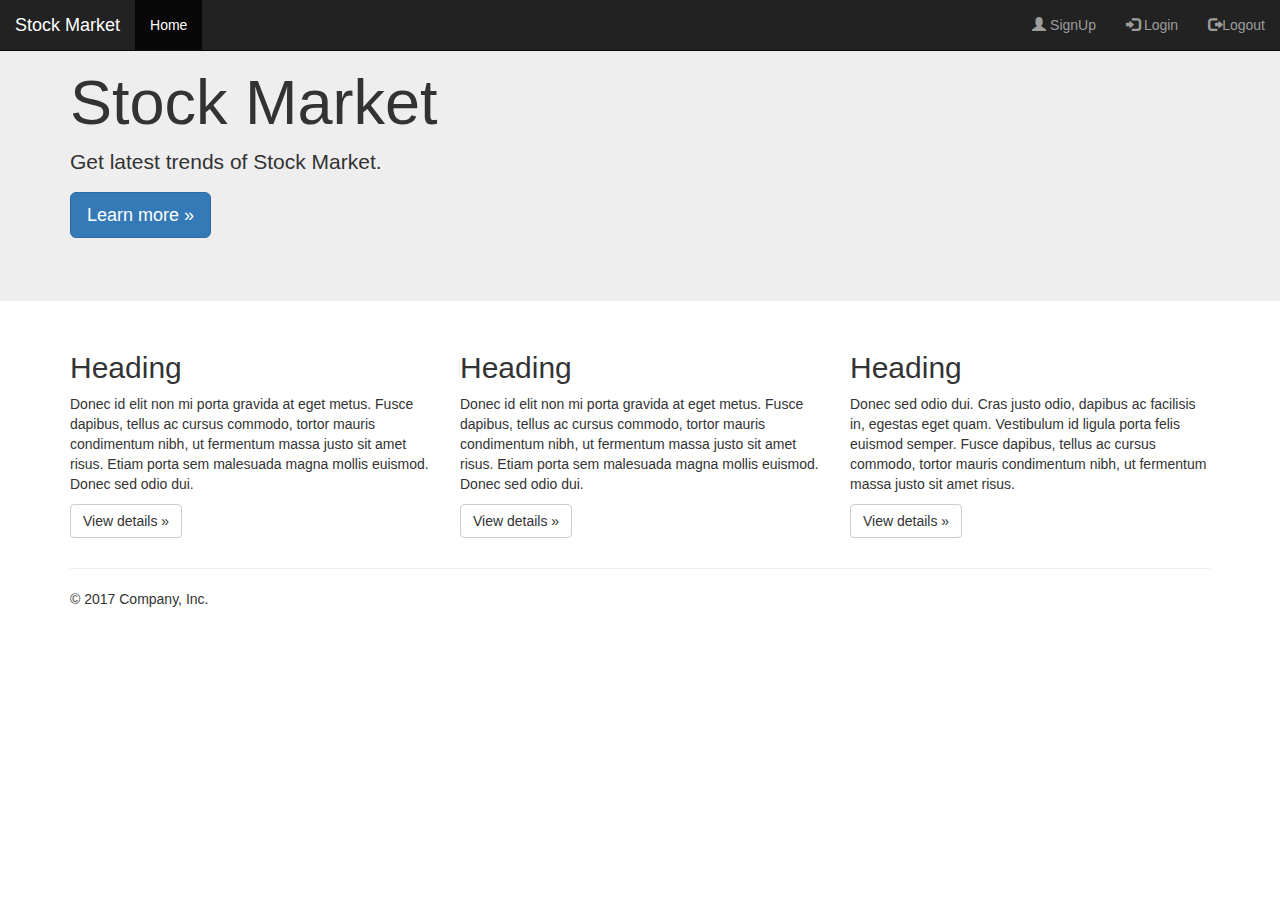
==== market_html/index.html @ 24293a19 "Adding initial files" ====
<!DOCTYPE html>
<html lang="en">
  <head>
    <meta charset="utf-8">
    <meta http-equiv="X-UA-Compatible" content="IE=edge">
    <meta name="viewport" content="width=device-width, initial-scale=1">
    <!-- The above 3 meta tags *must* come first in the head; any other head content must come *after* these tags -->
    <meta name="description" content="">
    <meta name="author" content="">
    <link rel="icon" href="img/favicon.ico">
    <title>Stack Market</title>
    <!-- Bootstrap core CSS -->
    <link href="css/bootstrap.css" rel="stylesheet">

    <!-- IE10 viewport hack for Surface/desktop Windows 8 bug -->
    <link href="css/ie10-viewport-bug-workaround.css" rel="stylesheet">

    <!-- Custom styles for this template -->
    <link href="custom.css" rel="stylesheet">

    <!-- Just for debugging purposes. Don't actually copy these 2 lines! -->
    <!--[if lt IE 9]><script src="../../assets/js/ie8-responsive-file-warning.js"></script><![endif]-->
    <script src="js/ie-emulation-modes-warning.js"></script>

    <!-- HTML5 shim and Respond.js for IE8 support of HTML5 elements and media queries -->
    <!--[if lt IE 9]>
      <script src="https://oss.maxcdn.com/html5shiv/3.7.3/html5shiv.min.js"></script>
      <script src="https://oss.maxcdn.com/respond/1.4.2/respond.min.js"></script>
    <![endif]-->
  </head>

  <body>

		<nav class="navbar navbar-inverse navbar-fixed-top">
  	  <div class="container-fluid">
    		<div class="navbar-header">
    		  <a class="navbar-brand" href="index.html">Stock Market</a>
    		</div>
        <!-- Right side -->
      	<ul class="nav navbar-nav">
      	  <li class="active"><a href="dashboard.html">Home</a></li>
      	</ul>
        <!-- left side -->
      	<ul class="nav navbar-nav navbar-right">
      	  <li><a href="#" data-toggle="modal" data-target="#signup"><span class="glyphicon glyphicon-user"></span> SignUp</a></li>
      	  <li><a href="#" data-toggle="modal" data-target="#login"><span class="glyphicon glyphicon-log-in"></span> Login</a></li>
          <li><a href="#"><span class="glyphicon glyphicon-log-out"></span>Logout</a></li>
      	</ul>
  	  </div>
	  </nav>

    <!-- Modal -->
    <div id="login" class="modal fade" role="dialog">
      <div class="modal-dialog">

      <!-- Modal content-->
      <div class="modal-content">
        <div class="modal-header">
          <button type="button" class="close" data-dismiss="modal">&times;</button>
          <h4 class="modal-title">Login</h4>
        </div>
          <div class="modal-body">
            <form>
              <div class="form-group">
              <label for="username">Username :</label>
              <input type="text" class="form-control" id="username">
              </div>
              <div class="form-group">
              <label for="pwd">Password:</label>
              <input type="password" class="form-control" id="pwd">
              </div>
              <div class="checkbox">
              <label><input type="checkbox"> Remember me</label>
              </div>
              <button type="submit" class="btn btn-default">Submit</button>
            </form>
          </div>
        <div class="modal-footer">
          <button type="button" class="btn btn-default" data-dismiss="modal">Close</button>
        </div>
      </div>

      </div>
    </div>


		<!-- Modal -->
		<div id="signup" class="modal fade" role="dialog">
		  <div class="modal-dialog">

			<!-- Modal content-->
			<div class="modal-content">
			  <div class="modal-header">
				<button type="button" class="close" data-dismiss="modal">&times;</button>
				<h4 class="modal-title">Sign Up</h4>
			  </div>
			  <div class="modal-body">
				<form method="post" action="<?php echo base_url();?>users/register">
					 <div class="form-group">
					 <label>First Name*</label>
					 <input type="text" class="form-control" name="first_name" placeholder="Enter First Name">
					</div>
					<div class="form-group">
					 <label>Last Name*</label>
					 <input type="text" class="form-control" name="last_name" placeholder="Enter Last Name">
					</div>
					<div class="form-group">
					 <label>Email Id*</label>
					 <input type="email" class="form-control" name="email" placeholder="Enter Email Id">
					</div>
					<div class="form-group">
					 <label>Username*</label>
					 <input type="text" class="form-control" name="username" placeholder="Enter Username">
					</div>
					<div class="form-group">
					 <label>Password*</label>
					 <input type="password" class="form-control" name="password" placeholder="Enter Password">
					</div>
					<div class="form-group">
					 <label>Confirm Password*</label>
					 <input type="password" class="form-control" name="password2" placeholder="Enter Password">
					</div>
					<button name="submit" type="submit" class="btn btn-primary">Submit</button>
				</form>
			  </div>
			  <div class="modal-footer">
				<button type="button" class="btn btn-default" data-dismiss="modal">Close</button>
			  </div>
			</div>

		  </div>
		</div>


    <!-- Main jumbotron for a primary marketing message or call to action -->
    <div id="main" class="jumbotron">
      <div class="container">
        <h1>Stock Market</h1>
        <p>Get latest trends of Stock Market.</p>
        <p><a class="btn btn-primary btn-lg" href="#" role="button">Learn more &raquo;</a></p>
      </div>
    </div>

    <div class="container">
      <!-- Example row of columns -->
      <div class="row">
        <div class="col-md-4">
          <h2>Heading</h2>
          <p>Donec id elit non mi porta gravida at eget metus. Fusce dapibus, tellus ac cursus commodo, tortor mauris condimentum nibh, ut fermentum massa justo sit amet risus. Etiam porta sem malesuada magna mollis euismod. Donec sed odio dui. </p>
          <p><a class="btn btn-default" href="#" role="button">View details &raquo;</a></p>
        </div>
        <div class="col-md-4">
          <h2>Heading</h2>
          <p>Donec id elit non mi porta gravida at eget metus. Fusce dapibus, tellus ac cursus commodo, tortor mauris condimentum nibh, ut fermentum massa justo sit amet risus. Etiam porta sem malesuada magna mollis euismod. Donec sed odio dui. </p>
          <p><a class="btn btn-default" href="#" role="button">View details &raquo;</a></p>
       </div>
        <div class="col-md-4">
          <h2>Heading</h2>
          <p>Donec sed odio dui. Cras justo odio, dapibus ac facilisis in, egestas eget quam. Vestibulum id ligula porta felis euismod semper. Fusce dapibus, tellus ac cursus commodo, tortor mauris condimentum nibh, ut fermentum massa justo sit amet risus.</p>
          <p><a class="btn btn-default" href="#" role="button">View details &raquo;</a></p>
        </div>
      </div>

      <hr>

      <footer>
        <p>&copy; 2017 Company, Inc.</p>
      </footer>
    </div> <!-- /container -->






    <!-- Bootstrap core JavaScript
    ================================================== -->
    <!-- Placed at the end of the document so the pages load faster -->
    <script src="js/jquery.js"></script>
    <script>window.jQuery || document.write('<script src="js/jquery.js"><\/script>')</script>
    <script src="js/bootstrap.js"></script>
    <!-- IE10 viewport hack for Surface/desktop Windows 8 bug -->
    <script src="js/ie10-viewport-bug-workaround.js"></script>
  </body>
</html>
---- market_html/css/ie10-viewport-bug-workaround.css ----
/*!
 * IE10 viewport hack for Surface/desktop Windows 8 bug
 * Copyright 2014-2015 Twitter, Inc.
 * Licensed under MIT (https://github.com/twbs/bootstrap/blob/master/LICENSE)
 */

/*
 * See the Getting Started docs for more information:
 * http://getbootstrap.com/getting-started/#support-ie10-width
 */
@-ms-viewport     { width: device-width; }
@-o-viewport      { width: device-width; }
@viewport         { width: device-width; }
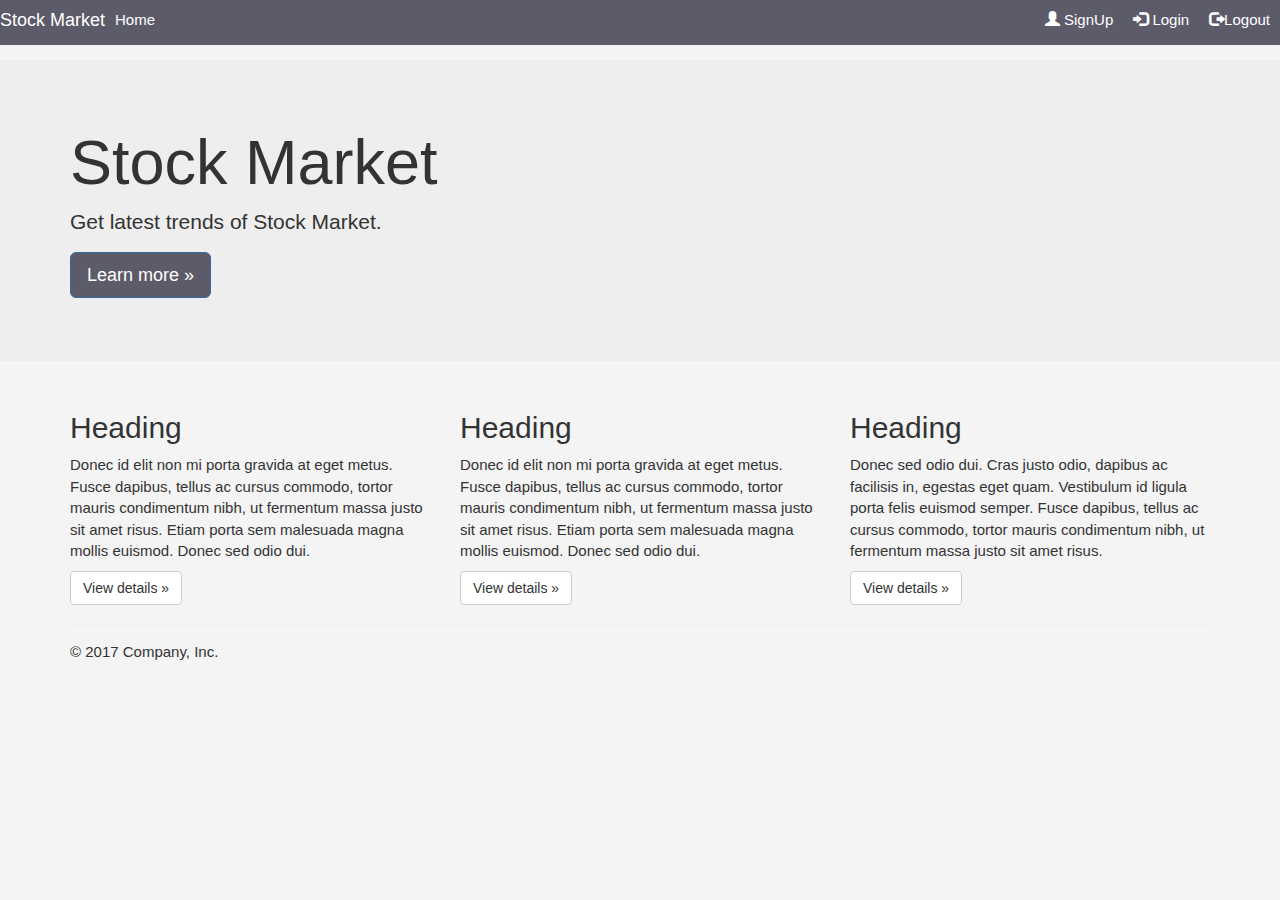
==== commit b0b09a6c: "adding extra forms" ====
--- a/market_html/index.html
+++ b/market_html/index.html
@@ -17,7 +17,7 @@
     <link href="css/ie10-viewport-bug-workaround.css" rel="stylesheet">
 
     <!-- Custom styles for this template -->
-    <link href="custom.css" rel="stylesheet">
+    <link href="css/custom.css" rel="stylesheet">
 
     <!-- Just for debugging purposes. Don't actually copy these 2 lines! -->
     <!--[if lt IE 9]><script src="../../assets/js/ie8-responsive-file-warning.js"></script><![endif]-->
--- a/market_html/css/custom.css
+++ b/market_html/css/custom.css
@@ -0,0 +1,153 @@
+body {
+  padding-top: 60px;
+  background: #f4f4f4;
+  font-size: 15px;
+}
+
+a{
+	color:$5c5b69;
+}
+
+ul{
+	padding:0;
+	margin:0;
+	list-style:none;
+}
+/*
+ * Horizontal line
+ */
+hr{
+	margin:10px 0 15px 0;
+}
+
+h3{
+	margin-bottom:5px;
+}
+
+/*
+*	NavBar Customization
+*/
+
+.navbar{
+	height:45px !important;
+	background:#5c5b69;
+	border:0;
+	margin-bottom:30px;
+}
+
+.navbar-inverse .navbar-nav > li > a, .navbar-inverse .navbar-brand{
+	color: #fff !important;
+}
+
+.navbar a:hover, .navbar li.active a{
+	background:none !important;
+}
+
+.navbar-brand{
+	padding:10px 0 0 00;
+	color:#fff;
+}
+
+.navbar-nav > li > a{
+	padding:10px 10px 0 10px;
+}
+
+.block{
+	background:#fff;
+	border-radius:5px;
+	padding: 15px 20px;
+	margin-bottom:20px;
+}
+
+/*
+ * Scroll bar to menu
+ */
+.main-col{
+	overflow: auto;
+}
+
+.main-col h1{
+	font-size:22px;
+	margin:5px 0 0 0;
+	padding:0;
+}
+
+.main-col h4{
+	font-size:16px;
+	margin:5px 0 0 0;
+	padding:0;
+	color:#aaa;
+}
+
+.sidebar .block h3{
+	margin: 0 0 10px 0;
+	padding-bottom:10px;
+	border-bottom:#eee solid 1px;
+}
+
+.topic{
+	border-bottom:#eee solid 1px;
+	margin-bottom:10px;
+	padding:10px;
+}
+
+
+.topic-content{
+	width:100%;
+}
+
+img.avatar{
+	width:100%;
+}
+
+a.list-group-item.active, a.list-group-item.active:hover, a.list-group-item.active:focus{
+	background:#5c5b69;
+	border-radius:0;
+}
+
+.list-group-item{
+
+	border:0;
+}
+
+#main-topic{
+	background:#f4f4f4;
+	padding:10px;
+}
+
+.user-info{
+	border:#ddd solid 1px;
+	padding:5px;
+	overflow:hidden;
+	font-size:13px;
+}
+
+
+.user-info img{
+	display:block;
+	margin-bottom:5px;
+}
+
+.user-info ul{
+	list-style:none;
+	margin:10px 0 0 5px;
+}
+
+.user-info li{
+	line-height:1.6em;
+}
+
+.btn-primary{
+	background:#5c5b69;
+}
+.imgdesc{
+  display : inline-block;
+}
+
+#imgdesc{
+  border-style: solid;
+  border-color:#34495E;
+  border-radius: 10px;
+  border-width: 1px;
+  margin-bottom: 20px;
+  }
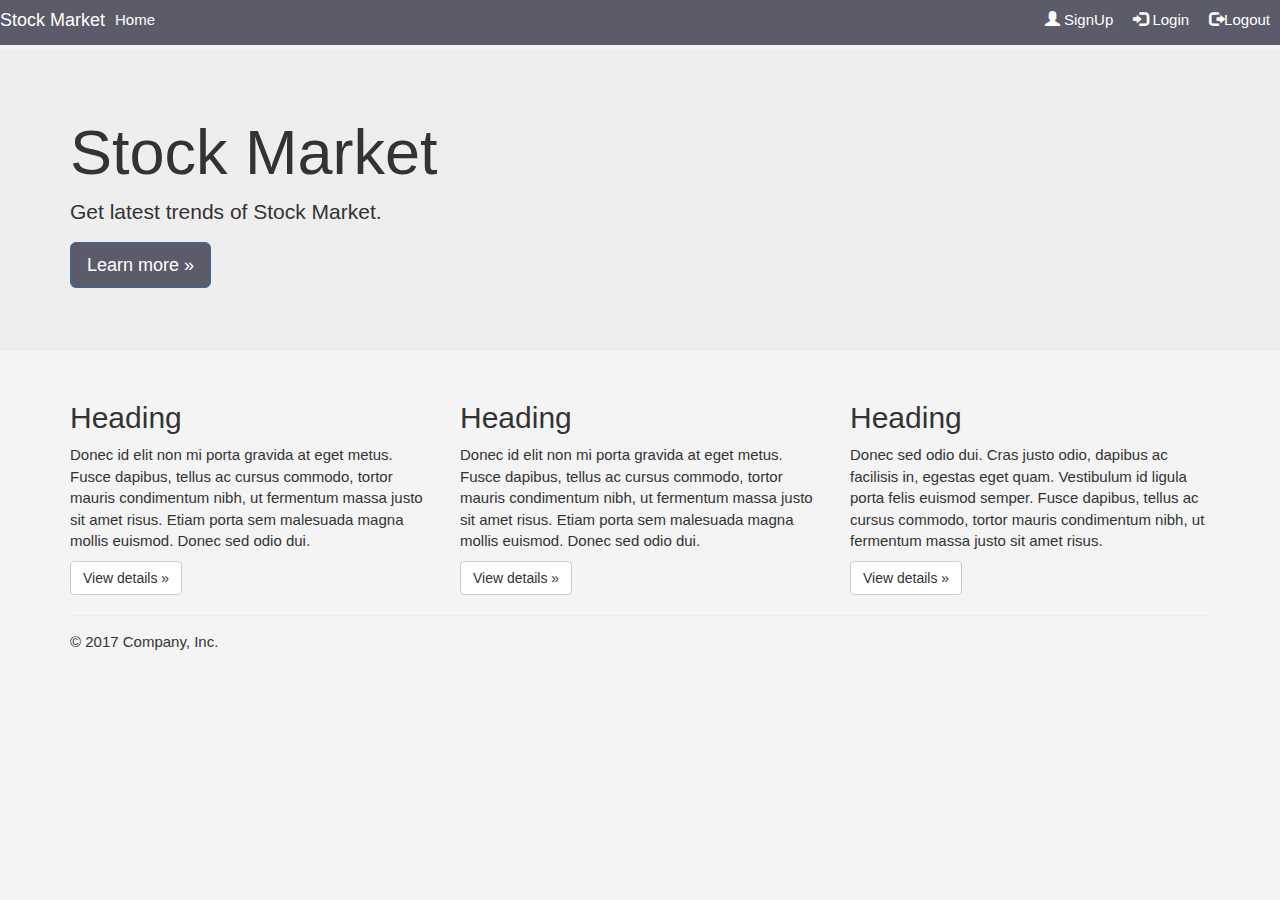
==== commit 192d336f: "Adding dashboard and frontpage" ====
--- a/market_html/index.html
+++ b/market_html/index.html
@@ -18,6 +18,9 @@
 
     <!-- Custom styles for this template -->
     <link href="css/custom.css" rel="stylesheet">
+
+    <!-- Custom styles for this template -->
+    <link href="css/dashboard.css" rel="stylesheet">
 
     <!-- Just for debugging purposes. Don't actually copy these 2 lines! -->
     <!--[if lt IE 9]><script src="../../assets/js/ie8-responsive-file-warning.js"></script><![endif]-->
--- a/market_html/css/dashboard.css
+++ b/market_html/css/dashboard.css
@@ -0,0 +1,107 @@
+/*
+ * Base structure
+ */
+
+/* Move down content because we have a fixed navbar that is 50px tall */
+body {
+  padding-top: 50px;
+}
+
+
+/*
+ * Global add-ons
+ */
+
+.sub-header {
+  padding-bottom: 10px;
+  border-bottom: 1px solid #eee;
+}
+
+/*
+ * Top navigation
+ * Hide default border to remove 1px line.
+ */
+.navbar-fixed-top {
+  border: 0;
+}
+
+/*
+ * Sidebar
+ */
+
+/* Hide for mobile, show later */
+.sidebar {
+  display: none;
+}
+@media (min-width: 768px) {
+  .sidebar {
+    position: fixed;
+    top: 51px;
+    bottom: 0;
+    left: 0;
+    z-index: 1000;
+    display: block;
+    padding: 20px;
+    overflow-x: hidden;
+    overflow-y: auto; /* Scrollable contents if viewport is shorter than content. */
+    background-color: #f5f5f5;
+    border-right: 1px solid #eee;
+  }
+}
+
+/* Sidebar navigation */
+.nav-sidebar {
+  margin-right: -21px; /* 20px padding + 1px border */
+  margin-bottom: 20px;
+  margin-left: -20px;
+}
+.nav-sidebar > li > a {
+  padding-right: 20px;
+  padding-left: 20px;
+}
+.nav-sidebar > .active > a,
+.nav-sidebar > .active > a:hover,
+.nav-sidebar > .active > a:focus {
+  color: #fff;
+  background-color: #428bca;
+}
+
+
+/*
+ * Main content
+ */
+
+.main {
+  padding: 20px;
+}
+@media (min-width: 768px) {
+  .main {
+    padding-right: 40px;
+    padding-left: 40px;
+  }
+}
+.main .page-header {
+  margin-top: 0;
+}
+
+
+/*
+ * Placeholder dashboard ideas
+ */
+
+.placeholders {
+  margin-bottom: 30px;
+  text-align: center;
+
+}
+.placeholders h4 {
+  margin-bottom: 0;
+}
+
+.placeholder {
+  margin-bottom: 20px;
+}
+.placeholder img {
+  display: inline-block;
+  border-radius: 50%;
+}
